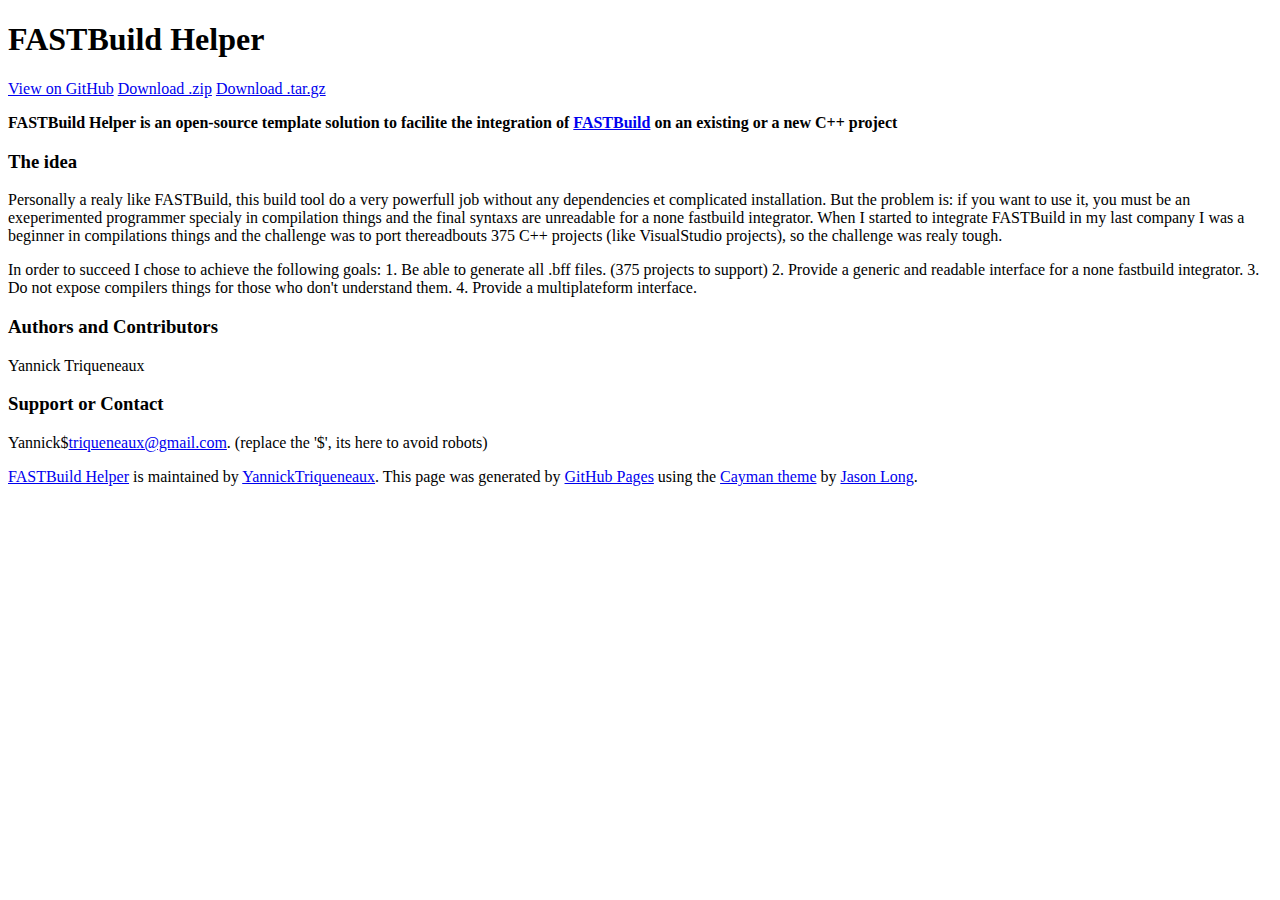
==== index.html @ 515d70ec "Create gh-pages branch via GitHub" ====
<!DOCTYPE html>
<html lang="en-us">
  <head>
    <meta charset="UTF-8">
    <title>FASTBuild Helper by YannickTriqueneaux</title>
    <meta name="viewport" content="width=device-width, initial-scale=1">
    <link rel="stylesheet" type="text/css" href="stylesheets/normalize.css" media="screen">
    <link href='https://fonts.googleapis.com/css?family=Open+Sans:400,700' rel='stylesheet' type='text/css'>
    <link rel="stylesheet" type="text/css" href="stylesheets/stylesheet.css" media="screen">
    <link rel="stylesheet" type="text/css" href="stylesheets/github-light.css" media="screen">
  </head>
  <body>
    <section class="page-header">
      <h1 class="project-name">FASTBuild Helper</h1>
      <h2 class="project-tagline"></h2>
      <a href="https://github.com/YannickTriqueneaux/FastbuildHelper" class="btn">View on GitHub</a>
      <a href="https://github.com/YannickTriqueneaux/FastbuildHelper/zipball/master" class="btn">Download .zip</a>
      <a href="https://github.com/YannickTriqueneaux/FastbuildHelper/tarball/master" class="btn">Download .tar.gz</a>
    </section>

    <section class="main-content">
      <p><strong>FASTBuild Helper is an open-source template solution to facilite the integration of <a href="http://www.fastbuild.org/docs/home.html">FASTBuild</a> on an existing or a new C++ project</strong></p>

<h3>
<a id="the-idea" class="anchor" href="#the-idea" aria-hidden="true"><span aria-hidden="true" class="octicon octicon-link"></span></a>The idea</h3>

<p>Personally a realy like FASTBuild, this build tool do a very powerfull job without any dependencies et complicated installation. But the problem is: if you want to use it, you must be an exeperimented programmer specialy in compilation things and the final syntaxs are unreadable for a none fastbuild integrator.
When I started to integrate FASTBuild in my last company I was a beginner in compilations things and the challenge was to port thereadbouts 375 C++ projects (like VisualStudio projects), so the challenge was realy tough.</p>

<p>In order to succeed I chose to achieve the following goals:
1.  Be able to generate all .bff files. (375 projects to support)
2.  Provide a generic and readable interface for a none fastbuild integrator.
3.  Do not expose compilers things for those who don't understand them.
4.  Provide a multiplateform interface.</p>

<h3>
<a id="authors-and-contributors" class="anchor" href="#authors-and-contributors" aria-hidden="true"><span aria-hidden="true" class="octicon octicon-link"></span></a>Authors and Contributors</h3>

<p>Yannick Triqueneaux</p>

<h3>
<a id="support-or-contact" class="anchor" href="#support-or-contact" aria-hidden="true"><span aria-hidden="true" class="octicon octicon-link"></span></a>Support or Contact</h3>

<p>Yannick$<a href="mailto:triqueneaux@gmail.com">triqueneaux@gmail.com</a>. (replace the '$',  its here to avoid robots)</p>

      <footer class="site-footer">
        <span class="site-footer-owner"><a href="https://github.com/YannickTriqueneaux/FastbuildHelper">FASTBuild Helper</a> is maintained by <a href="https://github.com/YannickTriqueneaux">YannickTriqueneaux</a>.</span>

        <span class="site-footer-credits">This page was generated by <a href="https://pages.github.com">GitHub Pages</a> using the <a href="https://github.com/jasonlong/cayman-theme">Cayman theme</a> by <a href="https://twitter.com/jasonlong">Jason Long</a>.</span>
      </footer>

    </section>

            <script type="text/javascript">
            var gaJsHost = (("https:" == document.location.protocol) ? "https://ssl." : "http://www.");
            document.write(unescape("%3Cscript src='" + gaJsHost + "google-analytics.com/ga.js' type='text/javascript'%3E%3C/script%3E"));
          </script>
          <script type="text/javascript">
            try {
              var pageTracker = _gat._getTracker("UA-74835906-1");
            pageTracker._trackPageview();
            } catch(err) {}
          </script>

  </body>
</html>
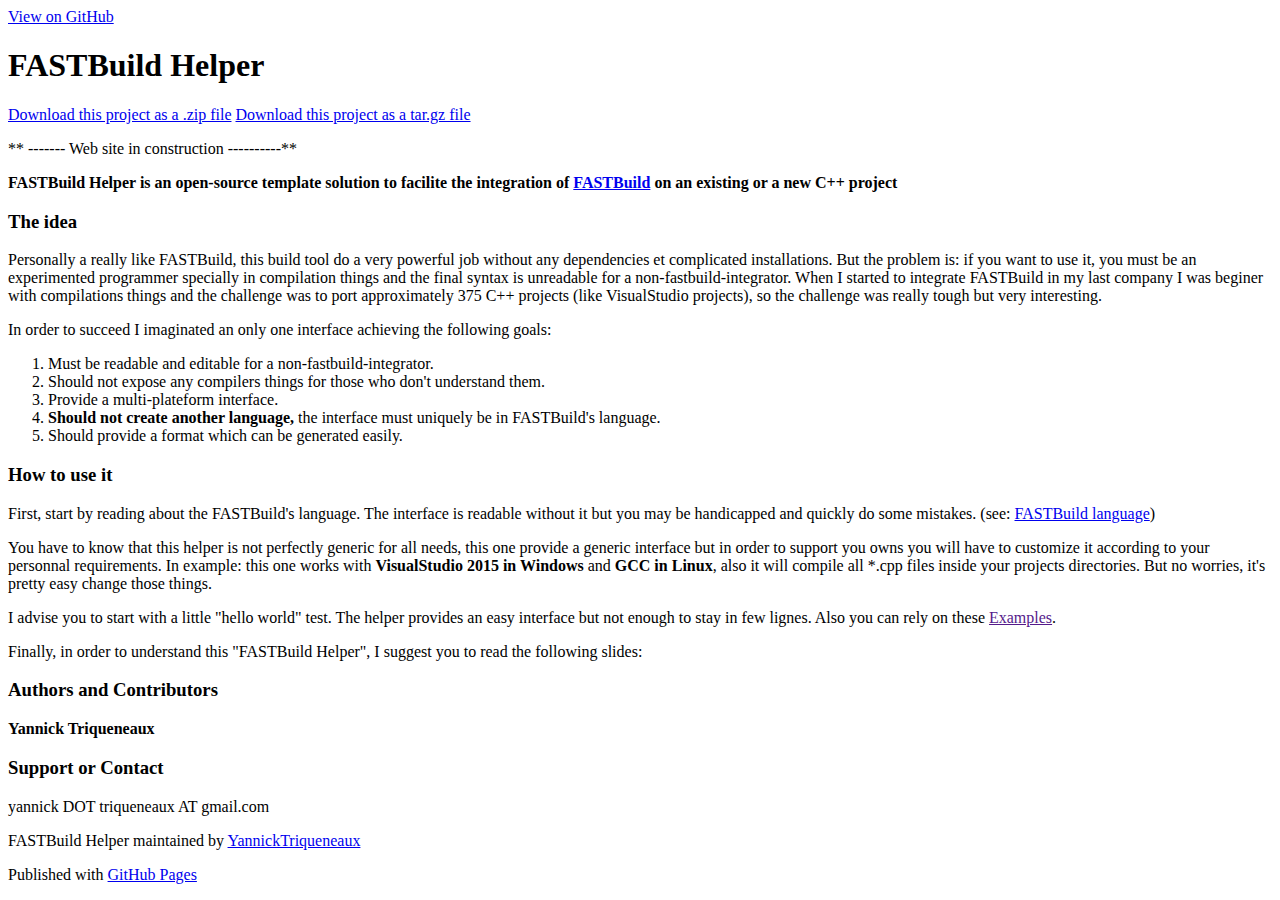
==== commit 5ff3c27e: "Create gh-pages branch via GitHub" ====
--- a/index.html
+++ b/index.html
@@ -1,57 +1,93 @@
 <!DOCTYPE html>
-<html lang="en-us">
+<html>
+
   <head>
-    <meta charset="UTF-8">
-    <title>FASTBuild Helper by YannickTriqueneaux</title>
-    <meta name="viewport" content="width=device-width, initial-scale=1">
-    <link rel="stylesheet" type="text/css" href="stylesheets/normalize.css" media="screen">
-    <link href='https://fonts.googleapis.com/css?family=Open+Sans:400,700' rel='stylesheet' type='text/css'>
-    <link rel="stylesheet" type="text/css" href="stylesheets/stylesheet.css" media="screen">
-    <link rel="stylesheet" type="text/css" href="stylesheets/github-light.css" media="screen">
+    <meta charset='utf-8'>
+    <meta http-equiv="X-UA-Compatible" content="chrome=1">
+    <meta name="description" content="FASTBuild Helper : ">
+
+    <link rel="stylesheet" type="text/css" media="screen" href="stylesheets/stylesheet.css">
+
+    <title>FASTBuild Helper</title>
   </head>
+
   <body>
-    <section class="page-header">
-      <h1 class="project-name">FASTBuild Helper</h1>
-      <h2 class="project-tagline"></h2>
-      <a href="https://github.com/YannickTriqueneaux/FastbuildHelper" class="btn">View on GitHub</a>
-      <a href="https://github.com/YannickTriqueneaux/FastbuildHelper/zipball/master" class="btn">Download .zip</a>
-      <a href="https://github.com/YannickTriqueneaux/FastbuildHelper/tarball/master" class="btn">Download .tar.gz</a>
-    </section>
 
-    <section class="main-content">
-      <p><strong>FASTBuild Helper is an open-source template solution to facilite the integration of <a href="http://www.fastbuild.org/docs/home.html">FASTBuild</a> on an existing or a new C++ project</strong></p>
+    <!-- HEADER -->
+    <div id="header_wrap" class="outer">
+        <header class="inner">
+          <a id="forkme_banner" href="https://github.com/YannickTriqueneaux/FastbuildHelper">View on GitHub</a>
+
+          <h1 id="project_title">FASTBuild Helper</h1>
+          <h2 id="project_tagline"></h2>
+
+            <section id="downloads">
+              <a class="zip_download_link" href="https://github.com/YannickTriqueneaux/FastbuildHelper/zipball/master">Download this project as a .zip file</a>
+              <a class="tar_download_link" href="https://github.com/YannickTriqueneaux/FastbuildHelper/tarball/master">Download this project as a tar.gz file</a>
+            </section>
+        </header>
+    </div>
+
+    <!-- MAIN CONTENT -->
+    <div id="main_content_wrap" class="outer">
+      <section id="main_content" class="inner">
+        <p>** ------- Web site in construction ----------**</p>
+
+<p><strong>FASTBuild Helper is an open-source template solution to facilite the integration of <a href="http://www.fastbuild.org/docs/home.html">FASTBuild</a> on an existing or a new C++ project</strong></p>
 
 <h3>
-<a id="the-idea" class="anchor" href="#the-idea" aria-hidden="true"><span aria-hidden="true" class="octicon octicon-link"></span></a>The idea</h3>
+<a id="the-idea" class="anchor" href="#the-idea" aria-hidden="true"><span aria-hidden="true" class="octicon octicon-link"></span></a><strong>The idea</strong>
+</h3>
 
-<p>Personally a realy like FASTBuild, this build tool do a very powerfull job without any dependencies et complicated installation. But the problem is: if you want to use it, you must be an exeperimented programmer specialy in compilation things and the final syntaxs are unreadable for a none fastbuild integrator.
-When I started to integrate FASTBuild in my last company I was a beginner in compilations things and the challenge was to port thereadbouts 375 C++ projects (like VisualStudio projects), so the challenge was realy tough.</p>
+<p>Personally a really like FASTBuild, this build tool do a very powerful job without any dependencies et complicated installations. But the problem is: if you want to use it, you must be an experimented programmer specially in compilation things and the final syntax is unreadable for a non-fastbuild-integrator.
+When I started to integrate FASTBuild in my last company I was beginer with compilations things and the challenge was to port approximately 375 C++ projects (like VisualStudio projects), so the challenge was really tough but very interesting.</p>
 
-<p>In order to succeed I chose to achieve the following goals:
-1.  Be able to generate all .bff files. (375 projects to support)
-2.  Provide a generic and readable interface for a none fastbuild integrator.
-3.  Do not expose compilers things for those who don't understand them.
-4.  Provide a multiplateform interface.</p>
+<p>In order to succeed I imaginated an only one interface achieving the following goals:</p>
+
+<ol>
+<li>Must be readable and editable for a non-fastbuild-integrator.</li>
+<li>Should not expose any compilers things for those who don't understand them.</li>
+<li>Provide a multi-plateform interface.</li>
+<li>
+<strong>Should not create another language,</strong> the interface must uniquely be in FASTBuild's language. </li>
+<li>Should provide a format which can be generated easily.</li>
+</ol>
 
 <h3>
-<a id="authors-and-contributors" class="anchor" href="#authors-and-contributors" aria-hidden="true"><span aria-hidden="true" class="octicon octicon-link"></span></a>Authors and Contributors</h3>
+<a id="how-to-use-it" class="anchor" href="#how-to-use-it" aria-hidden="true"><span aria-hidden="true" class="octicon octicon-link"></span></a><strong>How to use it</strong>
+</h3>
 
-<p>Yannick Triqueneaux</p>
+<p>First, start by reading about the FASTBuild's language. The interface is readable without it but you may be handicapped and quickly do some mistakes. (see: <a href="http://www.fastbuild.org/docs/syntaxguide.html">FASTBuild language</a>)</p>
+
+<p>You have to know that this helper is not perfectly generic for all needs, this one provide a generic interface but in order to support you owns you will have to customize it according to your personnal requirements. In example: this one works with <strong>VisualStudio 2015 in Windows</strong> and <strong>GCC in Linux</strong>, also it will compile all *.cpp files inside your projects directories. But no worries, it's pretty easy change those things.</p>
+
+<p>I advise you to start with a little "hello world" test. The helper provides an easy interface but not enough to stay in few lignes. Also you can rely on these <a href="">Examples</a>.</p>
+
+<p>Finally, in order to understand this "FASTBuild Helper", I suggest you to read the following slides:</p>
 
 <h3>
-<a id="support-or-contact" class="anchor" href="#support-or-contact" aria-hidden="true"><span aria-hidden="true" class="octicon octicon-link"></span></a>Support or Contact</h3>
+<a id="authors-and-contributors" class="anchor" href="#authors-and-contributors" aria-hidden="true"><span aria-hidden="true" class="octicon octicon-link"></span></a><strong>Authors and Contributors</strong>
+</h3>
 
-<p>Yannick$<a href="mailto:triqueneaux@gmail.com">triqueneaux@gmail.com</a>. (replace the '$',  its here to avoid robots)</p>
+<p><strong>Yannick Triqueneaux</strong></p>
 
-      <footer class="site-footer">
-        <span class="site-footer-owner"><a href="https://github.com/YannickTriqueneaux/FastbuildHelper">FASTBuild Helper</a> is maintained by <a href="https://github.com/YannickTriqueneaux">YannickTriqueneaux</a>.</span>
+<h3>
+<a id="support-or-contact" class="anchor" href="#support-or-contact" aria-hidden="true"><span aria-hidden="true" class="octicon octicon-link"></span></a><strong>Support or Contact</strong>
+</h3>
 
-        <span class="site-footer-credits">This page was generated by <a href="https://pages.github.com">GitHub Pages</a> using the <a href="https://github.com/jasonlong/cayman-theme">Cayman theme</a> by <a href="https://twitter.com/jasonlong">Jason Long</a>.</span>
+<p>yannick DOT triqueneaux AT gmail.com</p>
+      </section>
+    </div>
+
+    <!-- FOOTER  -->
+    <div id="footer_wrap" class="outer">
+      <footer class="inner">
+        <p class="copyright">FASTBuild Helper maintained by <a href="https://github.com/YannickTriqueneaux">YannickTriqueneaux</a></p>
+        <p>Published with <a href="https://pages.github.com">GitHub Pages</a></p>
       </footer>
+    </div>
 
-    </section>
-
-            <script type="text/javascript">
+              <script type="text/javascript">
             var gaJsHost = (("https:" == document.location.protocol) ? "https://ssl." : "http://www.");
             document.write(unescape("%3Cscript src='" + gaJsHost + "google-analytics.com/ga.js' type='text/javascript'%3E%3C/script%3E"));
           </script>
@@ -62,5 +98,6 @@
             } catch(err) {}
           </script>
 
+
   </body>
 </html>
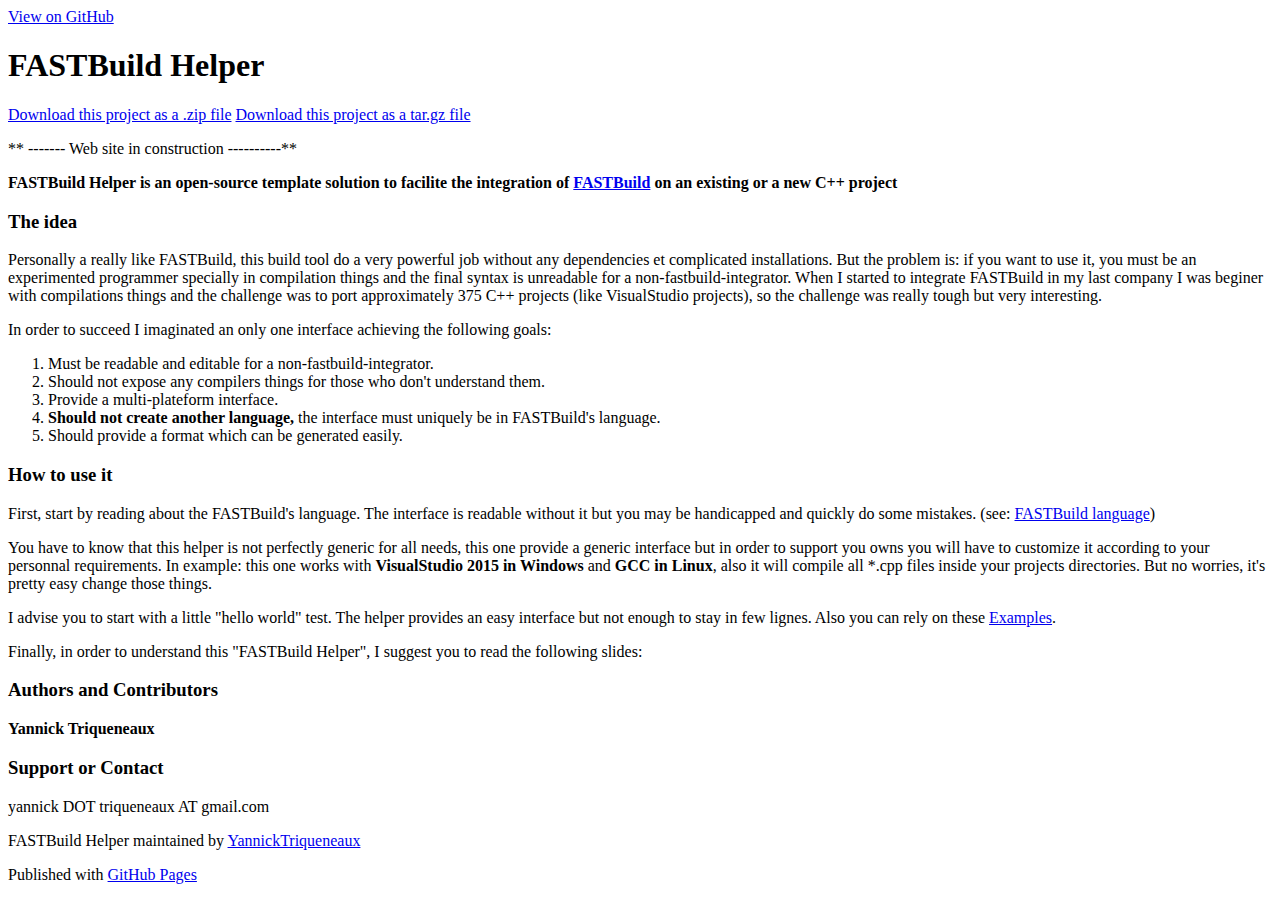
==== commit 9f1ba306: "Create gh-pages branch via GitHub" ====
--- a/index.html
+++ b/index.html
@@ -61,7 +61,7 @@
 
 <p>You have to know that this helper is not perfectly generic for all needs, this one provide a generic interface but in order to support you owns you will have to customize it according to your personnal requirements. In example: this one works with <strong>VisualStudio 2015 in Windows</strong> and <strong>GCC in Linux</strong>, also it will compile all *.cpp files inside your projects directories. But no worries, it's pretty easy change those things.</p>
 
-<p>I advise you to start with a little "hello world" test. The helper provides an easy interface but not enough to stay in few lignes. Also you can rely on these <a href="">Examples</a>.</p>
+<p>I advise you to start with a little "hello world" test. The helper provides an easy interface but not enough to stay in few lignes. Also you can rely on these <a href="https://github.com/YannickTriqueneaux/FastbuildHelper/tree/master/Examples">Examples</a>.</p>
 
 <p>Finally, in order to understand this "FASTBuild Helper", I suggest you to read the following slides:</p>
 
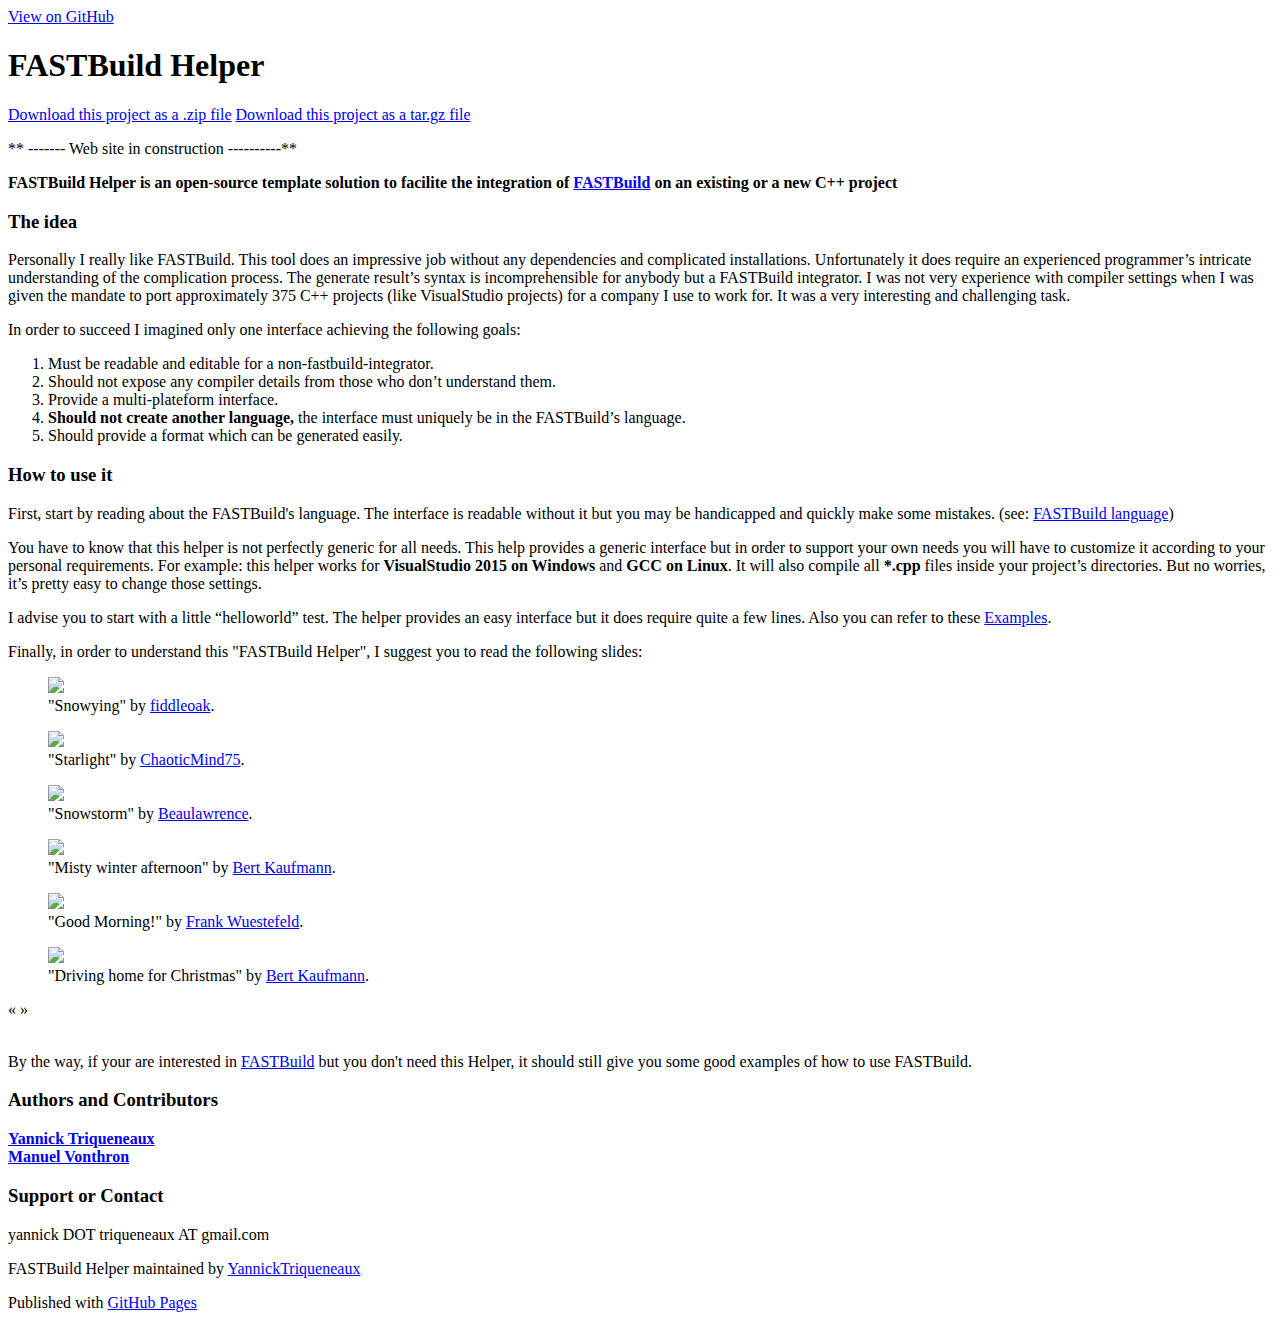
==== commit b7566c0f: "Update index.html" ====
--- a/index.html
+++ b/index.html
@@ -9,6 +9,9 @@
     <link rel="stylesheet" type="text/css" media="screen" href="stylesheets/stylesheet.css">
 
     <title>FASTBuild Helper</title>
+	
+    <script src="https://ajax.googleapis.com/ajax/libs/jquery/2.2.0/jquery.min.js"></script>
+    <script src='javascripts/main.js'></script>
   </head>
 
   <body>
@@ -39,37 +42,67 @@
 <a id="the-idea" class="anchor" href="#the-idea" aria-hidden="true"><span aria-hidden="true" class="octicon octicon-link"></span></a><strong>The idea</strong>
 </h3>
 
-<p>Personally a really like FASTBuild, this build tool do a very powerful job without any dependencies et complicated installations. But the problem is: if you want to use it, you must be an experimented programmer specially in compilation things and the final syntax is unreadable for a non-fastbuild-integrator.
-When I started to integrate FASTBuild in my last company I was beginer with compilations things and the challenge was to port approximately 375 C++ projects (like VisualStudio projects), so the challenge was really tough but very interesting.</p>
+<p>Personally I really like FASTBuild. This tool does an impressive job without any dependencies and complicated installations. Unfortunately it does require an experienced programmer’s intricate understanding of the complication process. The generate result’s syntax is incomprehensible for anybody but a FASTBuild integrator.  I was not very experience with compiler settings when I was given the mandate to port approximately 375 C++ projects (like VisualStudio projects) for a company I use to work for.  It was a very interesting and challenging task.</p>
 
-<p>In order to succeed I imaginated an only one interface achieving the following goals:</p>
+<p>In order to succeed I imagined only one interface achieving the following goals:</p>
 
 <ol>
 <li>Must be readable and editable for a non-fastbuild-integrator.</li>
-<li>Should not expose any compilers things for those who don't understand them.</li>
+<li>Should not expose any compiler details from those who don’t understand them.</li>
 <li>Provide a multi-plateform interface.</li>
 <li>
-<strong>Should not create another language,</strong> the interface must uniquely be in FASTBuild's language. </li>
+<strong>Should not create another language,</strong> the interface must uniquely be in the FASTBuild’s language.</li>
 <li>Should provide a format which can be generated easily.</li>
 </ol>
+
 
 <h3>
 <a id="how-to-use-it" class="anchor" href="#how-to-use-it" aria-hidden="true"><span aria-hidden="true" class="octicon octicon-link"></span></a><strong>How to use it</strong>
 </h3>
 
-<p>First, start by reading about the FASTBuild's language. The interface is readable without it but you may be handicapped and quickly do some mistakes. (see: <a href="http://www.fastbuild.org/docs/syntaxguide.html">FASTBuild language</a>)</p>
+<p>First, start by reading about the FASTBuild's language. The interface is readable without it but you may be handicapped and quickly make some mistakes. (see: <a href="http://www.fastbuild.org/docs/syntaxguide.html">FASTBuild language</a>)</p>
 
-<p>You have to know that this helper is not perfectly generic for all needs, this one provide a generic interface but in order to support you owns you will have to customize it according to your personnal requirements. In example: this one works with <strong>VisualStudio 2015 in Windows</strong> and <strong>GCC in Linux</strong>, also it will compile all *.cpp files inside your projects directories. But no worries, it's pretty easy change those things.</p>
+<p>You have to know that this helper is not perfectly generic for all needs. This help provides a generic interface but in order to support your own needs you will have to customize it according to your personal requirements.  For example: this helper works for <strong>VisualStudio 2015 on Windows</strong> and <strong>GCC on Linux</strong>.  It will also compile all <strong>*.cpp</strong> files inside your project’s directories. But no worries, it’s pretty easy to change those settings.</p>
 
-<p>I advise you to start with a little "hello world" test. The helper provides an easy interface but not enough to stay in few lignes. Also you can rely on these <a href="https://github.com/YannickTriqueneaux/FastbuildHelper/tree/master/Examples">Examples</a>.</p>
+<p>I advise you to start with a little “helloworld” test.  The helper provides an easy interface but it does require quite a few lines. Also you can refer to these <a href="https://github.com/YannickTriqueneaux/FastbuildHelper/tree/master/Examples">Examples</a>.</p>
 
 <p>Finally, in order to understand this "FASTBuild Helper", I suggest you to read the following slides:</p>
+
+
+<div class="diy-slideshow">
+    <figure class="show">
+        <img src="http://themarklee.com/wp-content/uploads/2013/12/snowying.jpg" width="100%" /><figcaption>"Snowying" by <a href="http://www.flickr.com/photos/fiddleoak/8511209344/">fiddleoak</a>.</figcaption> 
+    </figure>
+  <figure>
+    <img src="http://themarklee.com/wp-content/uploads/2013/12/starlight.jpg" width="100%" /><figcaption>"Starlight" by <a href="http://www.flickr.com/photos/chaoticmind75/10738494123/in/set-72157626146319517">ChaoticMind75</a>.</figcaption> 
+    </figure>
+    <figure>
+        <img src="http://themarklee.com/wp-content/uploads/2013/12/snowstorm.jpg" width="100%" /><figcaption>"Snowstorm" by <a href="http://www.flickr.com/photos/tylerbeaulawrence/8539457508/">Beaulawrence</a>.</figcaption> 
+    </figure>
+  <figure>
+        <img src="http://themarklee.com/wp-content/uploads/2013/12/misty-winter-afternoon.jpg" width="100%" /><figcaption>"Misty winter afternoon" by <a href="http://www.flickr.com/photos/22746515@N02/5277611659/">Bert Kaufmann</a>.</figcaption> 
+    </figure>
+  <figure>
+        <img src="http://themarklee.com/wp-content/uploads/2013/12/good-morning.jpg" width="100%" /><figcaption>"Good Morning!" by <a href="http://www.flickr.com/photos/frank_wuestefeld/4306107546/">Frank Wuestefeld</a>.</figcaption> 
+    </figure>
+  <figure>
+        <img src="http://themarklee.com/wp-content/uploads/2013/12/driving-home-for-christmas.jpg" width="100%" /><figcaption>"Driving home for Christmas" by <a href="http://www.flickr.com/photos/22746515@N02/5292186041/">Bert Kaufmann</a>.</figcaption> 
+    </figure>
+  <span class="prev">&laquo;</span>
+  <span class="next">&raquo;</span>
+</div>
+
+
+<br/>
+<p>By the way, if your are interested in <a href="http://www.fastbuild.org/docs/home.html">FASTBuild</a> but you don't need this Helper, it should still give you some good examples of how to use FASTBuild.</p>
+
 
 <h3>
 <a id="authors-and-contributors" class="anchor" href="#authors-and-contributors" aria-hidden="true"><span aria-hidden="true" class="octicon octicon-link"></span></a><strong>Authors and Contributors</strong>
 </h3>
 
-<p><strong>Yannick Triqueneaux</strong></p>
+<a href="https://github.com/YannickTriqueneaux"><strong>Yannick Triqueneaux</strong></a><br/>
+<a href="https://github.com/mvonthron"><strong>Manuel Vonthron</strong></a>
 
 <h3>
 <a id="support-or-contact" class="anchor" href="#support-or-contact" aria-hidden="true"><span aria-hidden="true" class="octicon octicon-link"></span></a><strong>Support or Contact</strong>
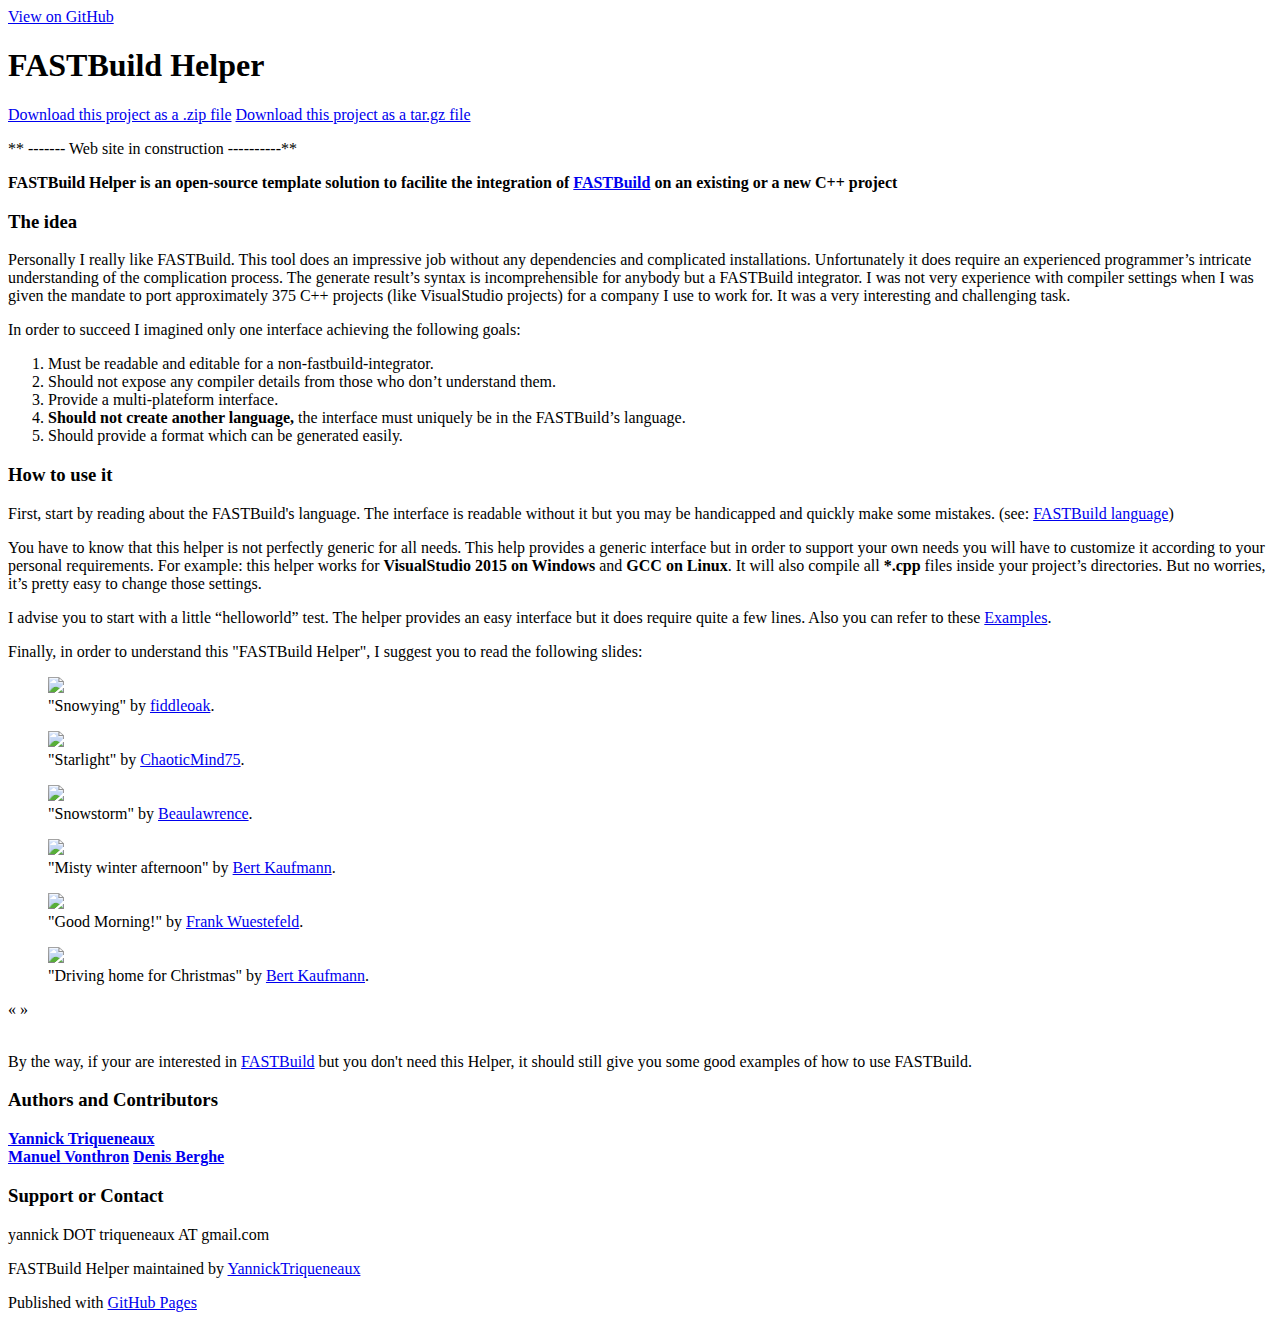
==== commit 9ea678e1: "Added DenisBe as Colaborator" ====
--- a/index.html
+++ b/index.html
@@ -6,9 +6,11 @@
     <meta http-equiv="X-UA-Compatible" content="chrome=1">
     <meta name="description" content="FASTBuild Helper : ">
 
+
     <link rel="stylesheet" type="text/css" media="screen" href="stylesheets/stylesheet.css">
 
     <title>FASTBuild Helper</title>
+    <link href="images/logo.png" rel="icon" type="image/x-icon" />
 	
     <script src="https://ajax.googleapis.com/ajax/libs/jquery/2.2.0/jquery.min.js"></script>
     <script src='javascripts/main.js'></script>
@@ -103,6 +105,7 @@
 
 <a href="https://github.com/YannickTriqueneaux"><strong>Yannick Triqueneaux</strong></a><br/>
 <a href="https://github.com/mvonthron"><strong>Manuel Vonthron</strong></a>
+<a href="https://github.com/denisBe"><strong>Denis Berghe</strong></a>
 
 <h3>
 <a id="support-or-contact" class="anchor" href="#support-or-contact" aria-hidden="true"><span aria-hidden="true" class="octicon octicon-link"></span></a><strong>Support or Contact</strong>
